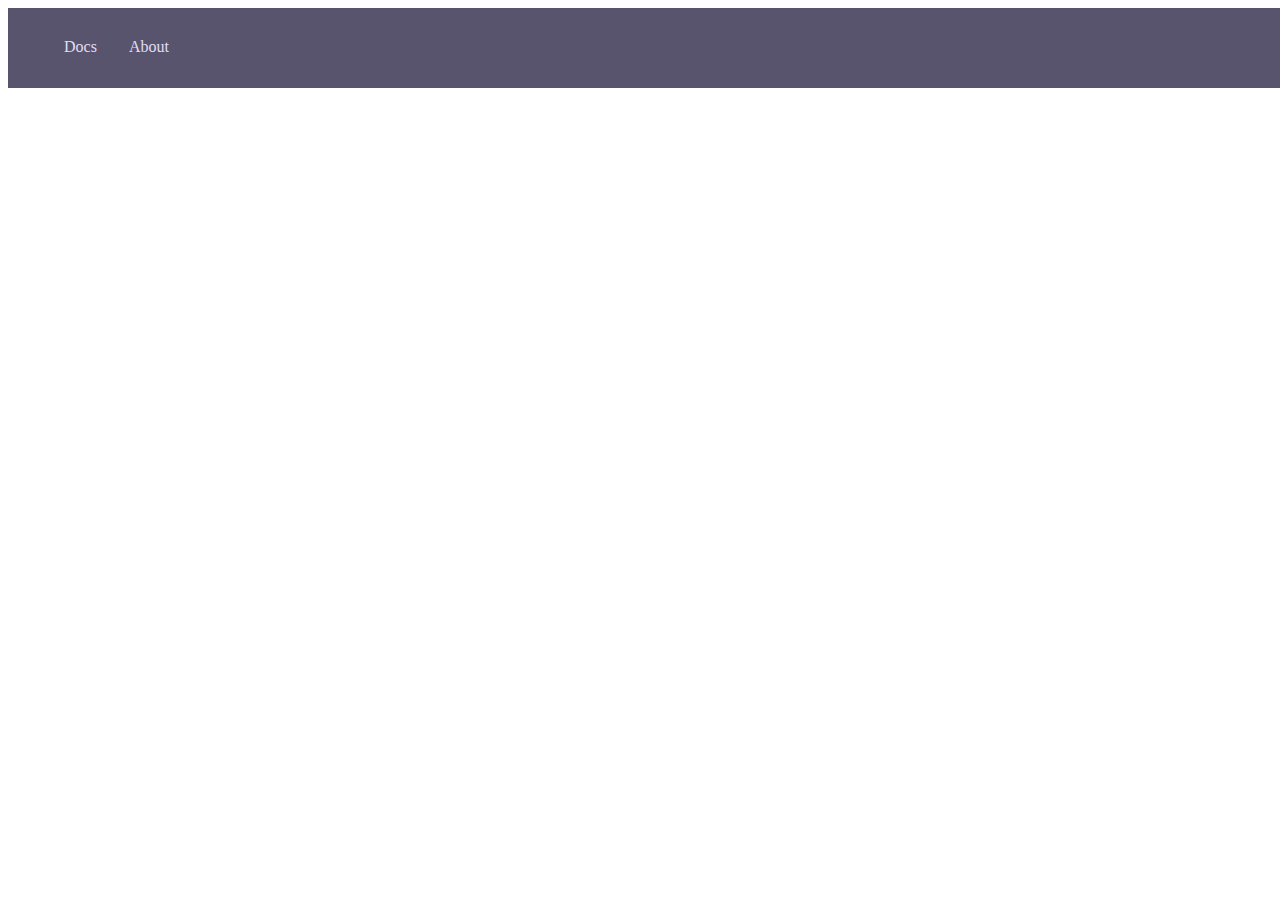
==== index.html @ f4b3d916 "setup_basic_grid_and_started_header" ====
<!DOCTYPE html>
<html>
     <head>
        <meta charset = "utf-8">
        <meta name="viewport" content="width=device-width,initial-scale=1">
        <title>Week_9_Assignment</title>
    </head>

<link rel="stylesheet" href="CSS/style.css">






<body>
    <div class = "container">
        <nav class = "header">
            <ul class = "top">
            <li><a href="docs.html">Docs</a></li>
            <li><a href="about.html">About</a></li>
            </ul>
        </nav>

        

    </div>
---- CSS/style.css ----
.container {
    display: grid;
    grid-template-rows: 5rem 1fr 5rem;
    grid-template-columns: 250px 1fr;
    grid-template-areas:
        'h h h'
        's m m'
        's f f';
    gap: 5px;
    width: 100vw;
    height: 100vh;
}

.header{
    grid-area: h;
    background-color: #59546d;
}

.top {

    margin-right: 3rem;
    list-style-type: none;
    display: flex;
    flex-direction: row;
}

ul a {
    display: block;
    color: #e0def4;
    text-align: right;
    padding: 14px 16px;
    text-decoration: none;
}

ul a:hover {
    background-color: #2a273f;
}
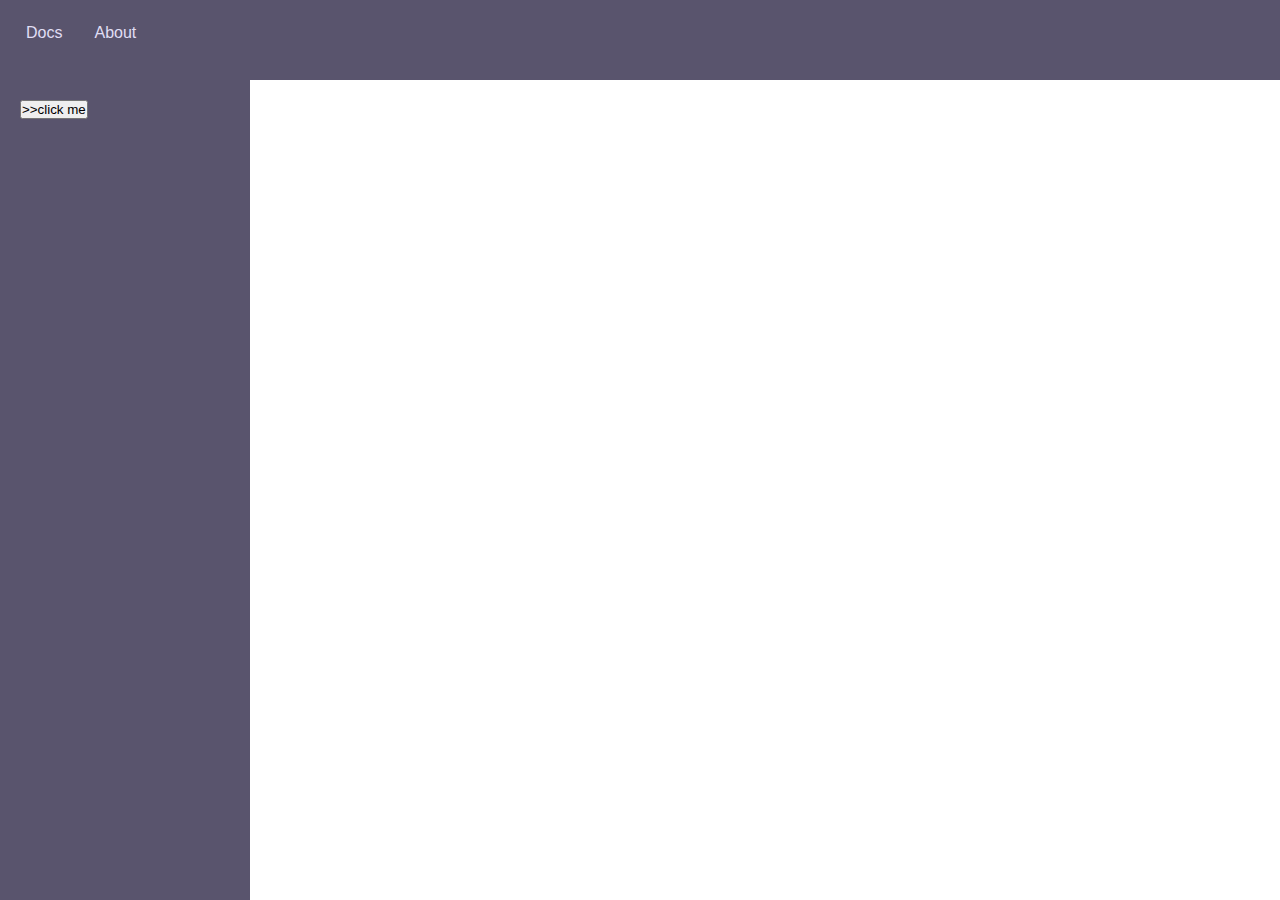
==== commit 6fa15acb: "added_side_button" ====
--- a/index.html
+++ b/index.html
@@ -8,11 +8,6 @@
 
 <link rel="stylesheet" href="CSS/style.css">
 
-
-
-
-
-
 <body>
     <div class = "container">
         <nav class = "header">
@@ -21,7 +16,11 @@
             <li><a href="about.html">About</a></li>
             </ul>
         </nav>
-
-        
-
-    </div> +        <div id="sidebar" class = "sidebar">
+            <button name="notes">
+                >>click me
+            </button>
+        </div>
+    </div> 
+</body>
+</html>
--- a/CSS/style.css
+++ b/CSS/style.css
@@ -1,3 +1,10 @@
+
+*{
+    margin:0px;
+    padding:0px;
+    font-family:sans-serif;
+}
+
 .container {
     display: grid;
     grid-template-rows: 5rem 1fr 5rem;
@@ -6,7 +13,7 @@
         'h h h'
         's m m'
         's f f';
-    gap: 5px;
+    gap: 0px;
     width: 100vw;
     height: 100vh;
 }
@@ -14,6 +21,9 @@
 .header{
     grid-area: h;
     background-color: #59546d;
+    PADDING: 10px 10px;
+    text-align: right;
+
 }
 
 .top {
@@ -22,6 +32,10 @@
     list-style-type: none;
     display: flex;
     flex-direction: row;
+}
+li a {
+    text-align: right;
+    
 }
 
 ul a {
@@ -34,4 +48,24 @@
 
 ul a:hover {
     background-color: #2a273f;
+    
 }
+
+.sidebar {
+    grid-area: s;
+    background-color: #59546d;
+    padding: 20px 20px;
+    text-align: left;
+}
+
+
+.sidebar a {
+    padding: 8px 8px 8px 32px;
+    text-decoration: none;
+    font-size: 25px;
+    color: #818181;
+    display: block;
+    transition: 0.3s;
+}
+
+
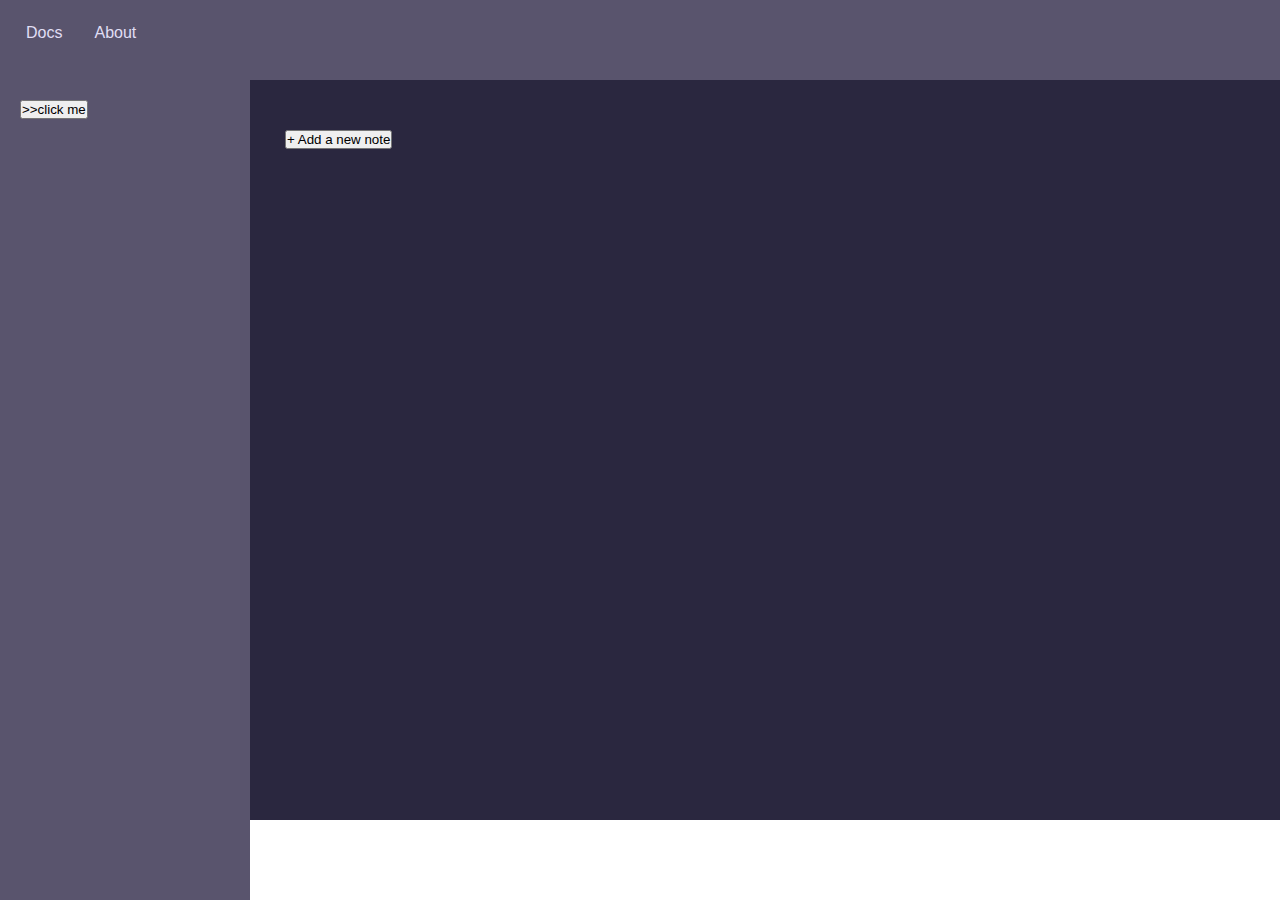
==== commit 26770963: "added_new_note_button_main_text_area" ====
--- a/index.html
+++ b/index.html
@@ -21,6 +21,12 @@
                 >>click me
             </button>
         </div>
+        <div class="main">
+            <button class="new styled" type = button>
+                + Add a new note
+            </button>
+
+        </div>
     </div> 
 </body>
 </html>
--- a/CSS/style.css
+++ b/CSS/style.css
@@ -33,10 +33,6 @@
     display: flex;
     flex-direction: row;
 }
-li a {
-    text-align: right;
-    
-}
 
 ul a {
     display: block;
@@ -68,4 +64,9 @@
     transition: 0.3s;
 }
 
+.main {
+    grid-area: m;
+    background-color: #2a273f;
+    padding: 50px 35px;
+}
 
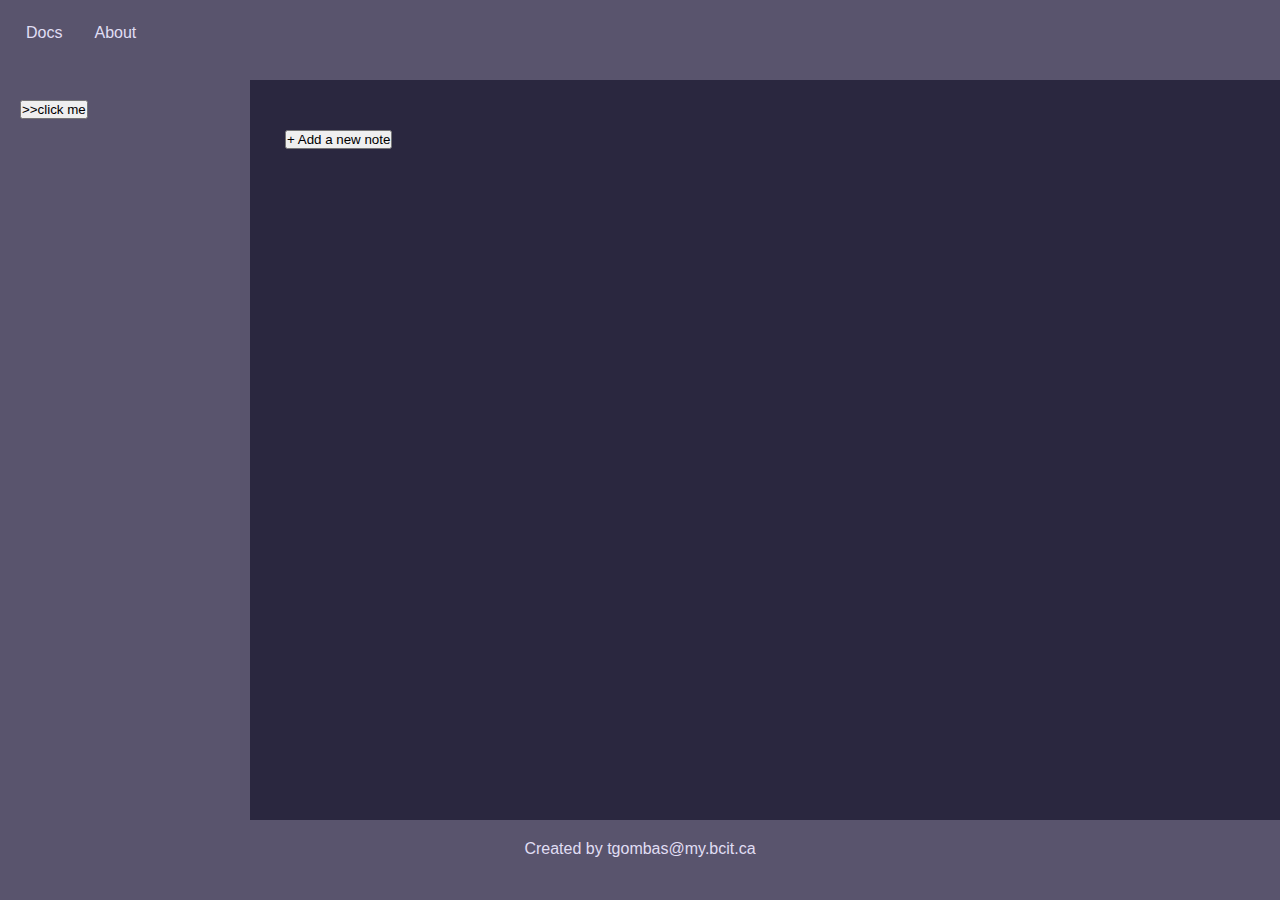
==== commit 5063dfa0: "added_simple_signed_footer_with_background" ====
--- a/index.html
+++ b/index.html
@@ -25,8 +25,10 @@
             <button class="new styled" type = button>
                 + Add a new note
             </button>
-
         </div>
+        <footer>
+            <p>Created by tgombas@my.bcit.ca</p>
+        </footer>
     </div> 
 </body>
 </html>
--- a/CSS/style.css
+++ b/CSS/style.css
@@ -12,7 +12,7 @@
     grid-template-areas:
         'h h h'
         's m m'
-        's f f';
+        'f f f';
     gap: 0px;
     width: 100vw;
     height: 100vh;
@@ -22,8 +22,7 @@
     grid-area: h;
     background-color: #59546d;
     PADDING: 10px 10px;
-    text-align: right;
-
+    text-align: left;
 }
 
 .top {
@@ -70,3 +69,13 @@
     padding: 50px 35px;
 }
 
+footer {
+    grid-area: f;
+    text-align: center;
+    background-color: #59546d;
+    padding: 20px 15px;
+}
+
+footer p {
+    color: #e0def4;
+}
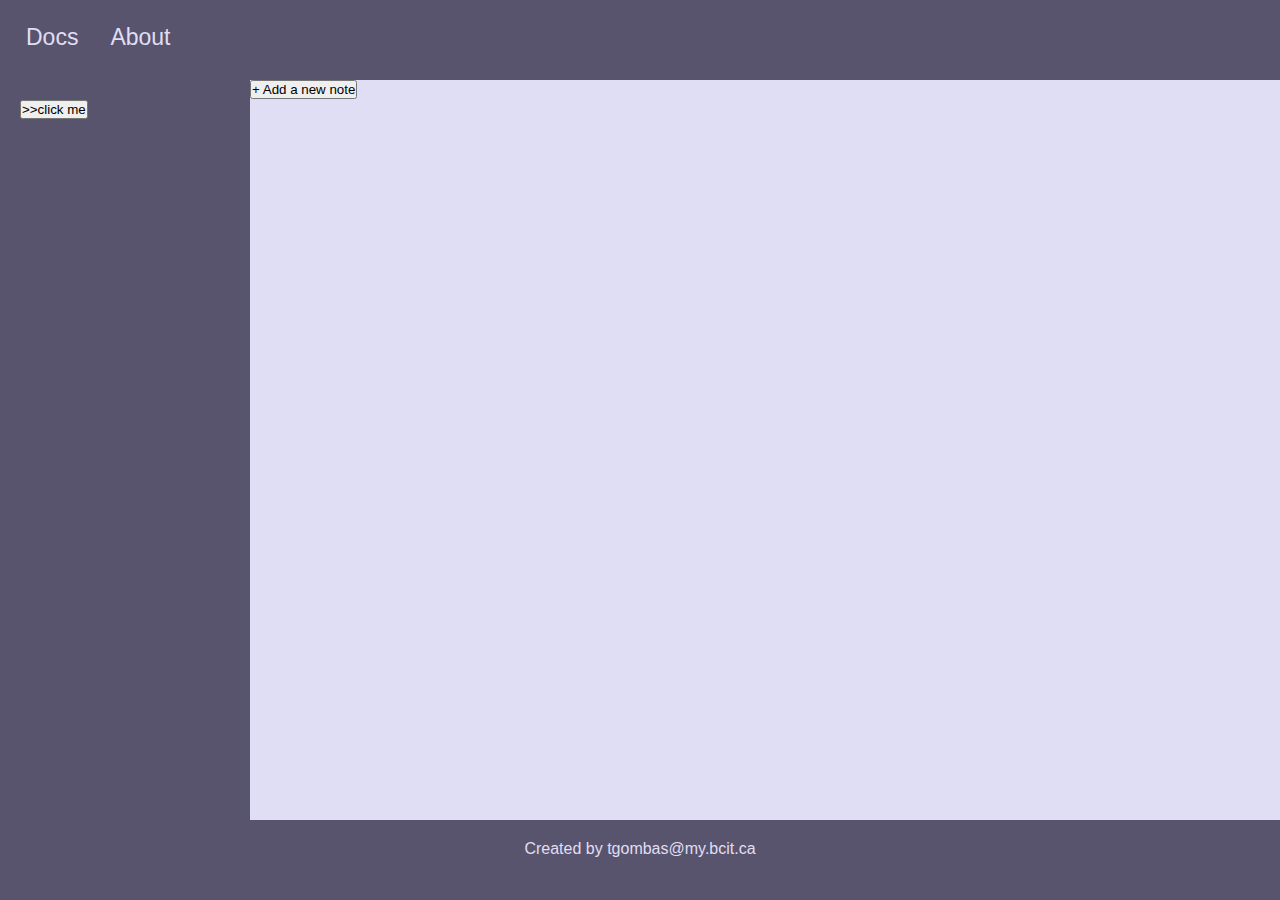
==== commit 24575e15: "added_buttons_to_main_area_newnote_save_delete" ====
--- a/index.html
+++ b/index.html
@@ -16,7 +16,7 @@
             <li><a href="about.html">About</a></li>
             </ul>
         </nav>
-        <div id="sidebar" class = "sidebar">
+        <div class="sidebar">
             <button name="notes">
                 >>click me
             </button>
--- a/CSS/style.css
+++ b/CSS/style.css
@@ -31,6 +31,8 @@
     list-style-type: none;
     display: flex;
     flex-direction: row;
+    font-size: 23px;
+    
 }
 
 ul a {
@@ -65,8 +67,8 @@
 
 .main {
     grid-area: m;
-    background-color: #2a273f;
-    padding: 50px 35px;
+    background-color: #e0def4;
+    padding: 0px 0px;
 }
 
 footer {
@@ -79,3 +81,33 @@
 footer p {
     color: #e0def4;
 }
+
+.notebox {
+    grid-area: m;
+    margin-top: -70px;
+    margin-left: 20px;
+    padding: 55px 90px;
+    background-color: #e0def4;
+}
+.side > ul a {
+    display: block;
+    text-align: center;
+    color: #e0def4;
+    font-size: 18px;
+
+}
+
+.note-buttons {
+    margin-top: 5px;
+    text-align: right;
+    padding-right: 220px;
+    padding-top: 10px;
+}
+
+.addbutton {
+    margin-top: 60px;
+    margin-left: 35px;
+
+
+}
+
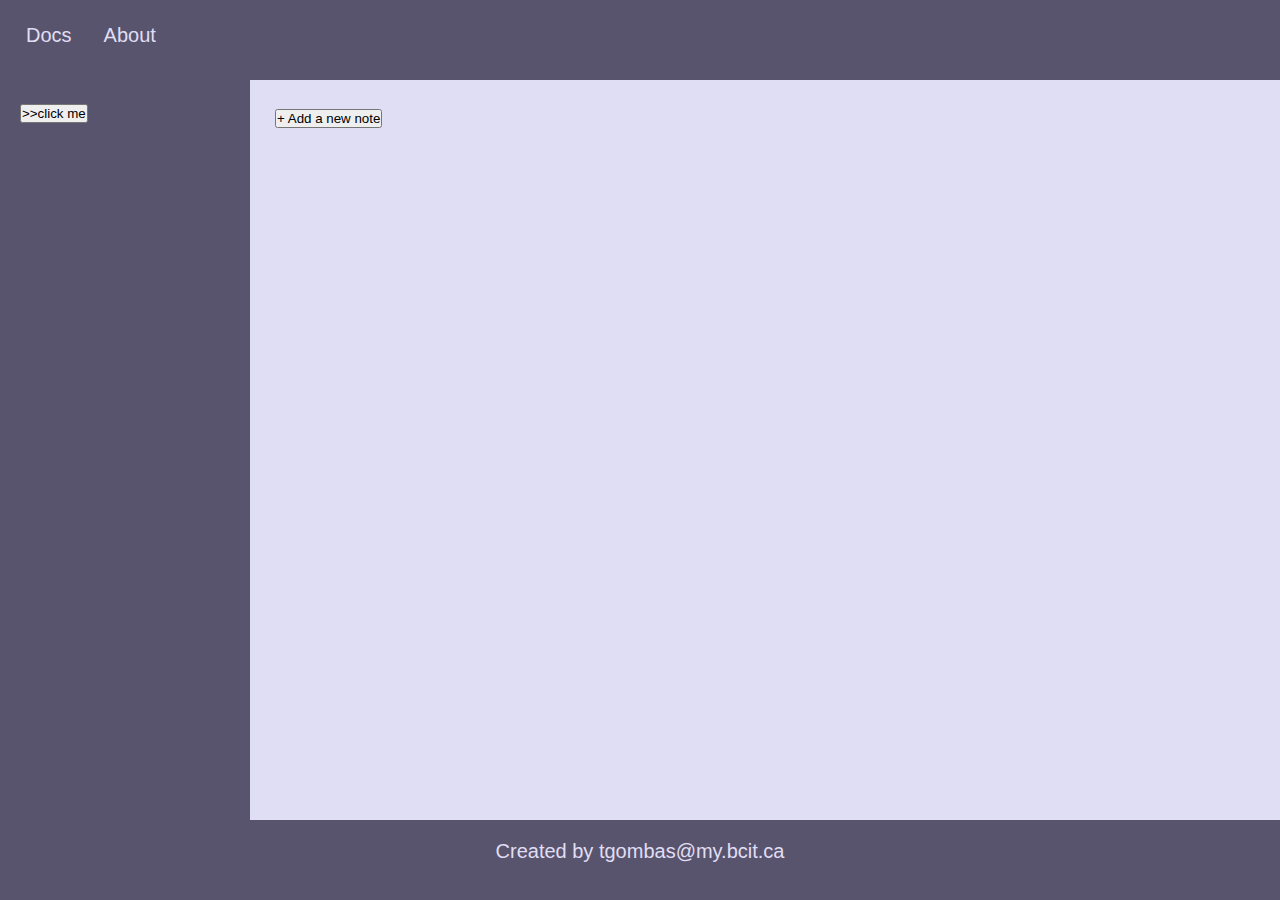
==== commit 61dcb61d: "added_media_queries_fixed_some_formatting_finished" ====
--- a/index.html
+++ b/index.html
@@ -12,7 +12,7 @@
     <div class = "container">
         <nav class = "header">
             <ul class = "top">
-            <li><a href="docs.html">Docs</a></li>
+            <li><a href="./note.html">Docs</a></li>
             <li><a href="about.html">About</a></li>
             </ul>
         </nav>
@@ -22,9 +22,11 @@
             </button>
         </div>
         <div class="main">
-            <button class="new styled" type = button>
-                + Add a new note
-            </button>
+            <div class="newnote">
+                <button class="new styled" type = button>
+                    + Add a new note
+                </button>
+            </div>
         </div>
         <footer>
             <p>Created by tgombas@my.bcit.ca</p>
--- a/CSS/style.css
+++ b/CSS/style.css
@@ -1,4 +1,3 @@
-
 *{
     margin:0px;
     padding:0px;
@@ -55,7 +54,6 @@
     text-align: left;
 }
 
-
 .sidebar a {
     padding: 8px 8px 8px 32px;
     text-decoration: none;
@@ -69,6 +67,11 @@
     grid-area: m;
     background-color: #e0def4;
     padding: 0px 0px;
+}
+
+.newnote {
+    margin-top: 25px;
+    margin-left: 25px;
 }
 
 footer {
@@ -89,25 +92,33 @@
     padding: 55px 90px;
     background-color: #e0def4;
 }
+
 .side > ul a {
     display: block;
     text-align: center;
     color: #e0def4;
     font-size: 18px;
-
 }
 
 .note-buttons {
     margin-top: 5px;
-    text-align: right;
-    padding-right: 220px;
+    text-align: left;
+    padding-right: 150px;
     padding-top: 10px;
 }
 
 .addbutton {
     margin-top: 60px;
     margin-left: 35px;
-
-
 }
 
+@media screen and (min-width: 401px) and (max-width: 999px) {
+    div { background-color: #59546d;
+    font-size: 15px;}
+    ul a { font-size: 15px}
+}
+@media screen and (min-width: 1000px) {
+    div { background-color: #e0def4;
+    font-size: 20px; }
+    ul a { font-size: 20px}
+}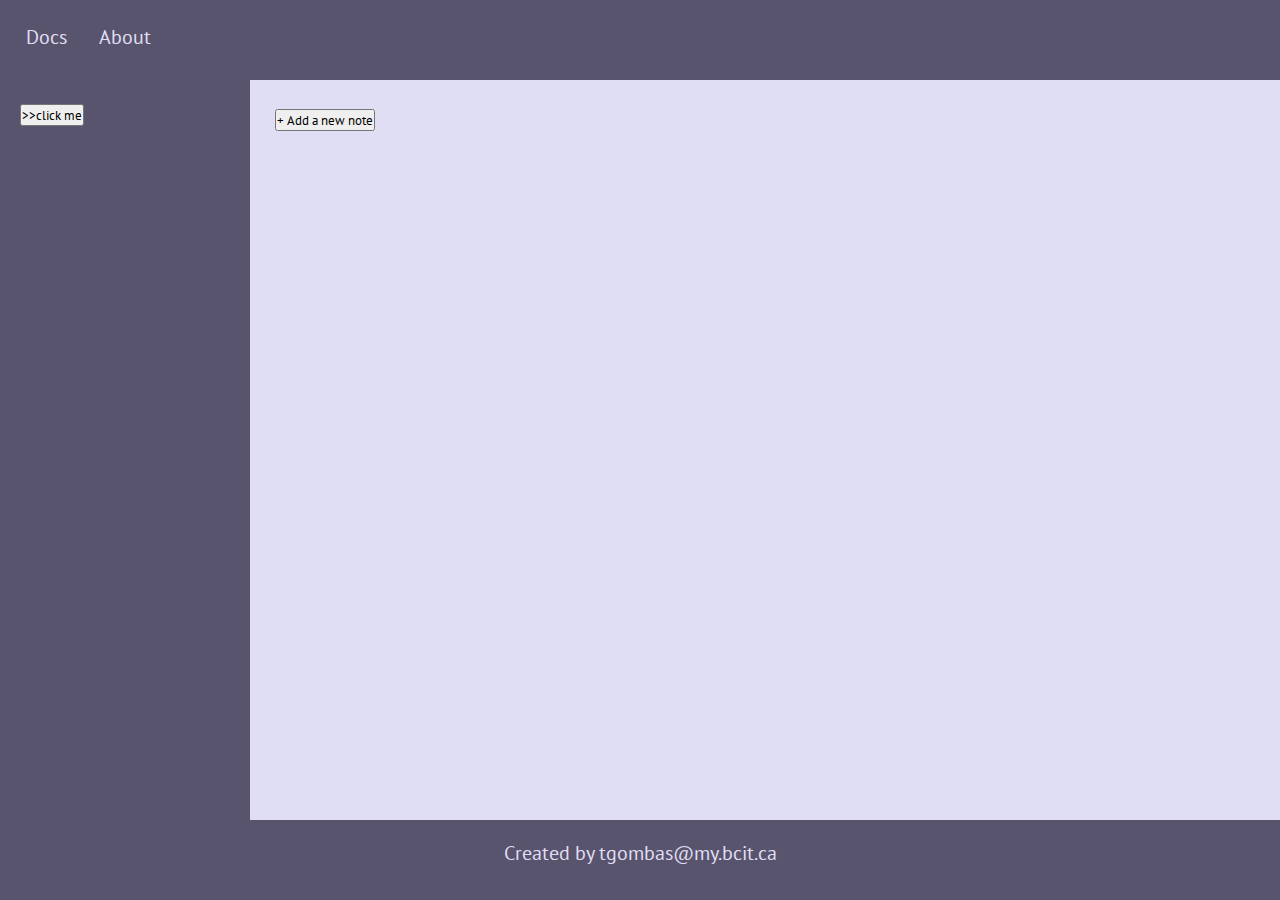
==== commit 50206cc7: "changed_font_and_css_colors" ====
--- a/index.html
+++ b/index.html
@@ -4,6 +4,8 @@
         <meta charset = "utf-8">
         <meta name="viewport" content="width=device-width,initial-scale=1">
         <title>Week_9_Assignment</title>
+        <link rel="preconnect" href="https://fonts.gstatic.com">
+        <link href="https://fonts.googleapis.com/css2?family=PT+Sans&display=swap" rel="stylesheet">
     </head>
 
 <link rel="stylesheet" href="CSS/style.css">
--- a/CSS/style.css
+++ b/CSS/style.css
@@ -1,7 +1,7 @@
 *{
     margin:0px;
     padding:0px;
-    font-family:sans-serif;
+    font-family: 'PT Sans', sans-serif;
 }
 
 .container {
@@ -112,12 +112,13 @@
     margin-left: 35px;
 }
 
-@media screen and (min-width: 401px) and (max-width: 999px) {
-    div { background-color: #59546d;
+@media screen and (min-width: 1px) and (max-width: 599px) {
+    div { background-color: #e0def4;
     font-size: 15px;}
     ul a { font-size: 15px}
 }
-@media screen and (min-width: 1000px) {
+
+@media screen and (min-width: 600px) {
     div { background-color: #e0def4;
     font-size: 20px; }
     ul a { font-size: 20px}
